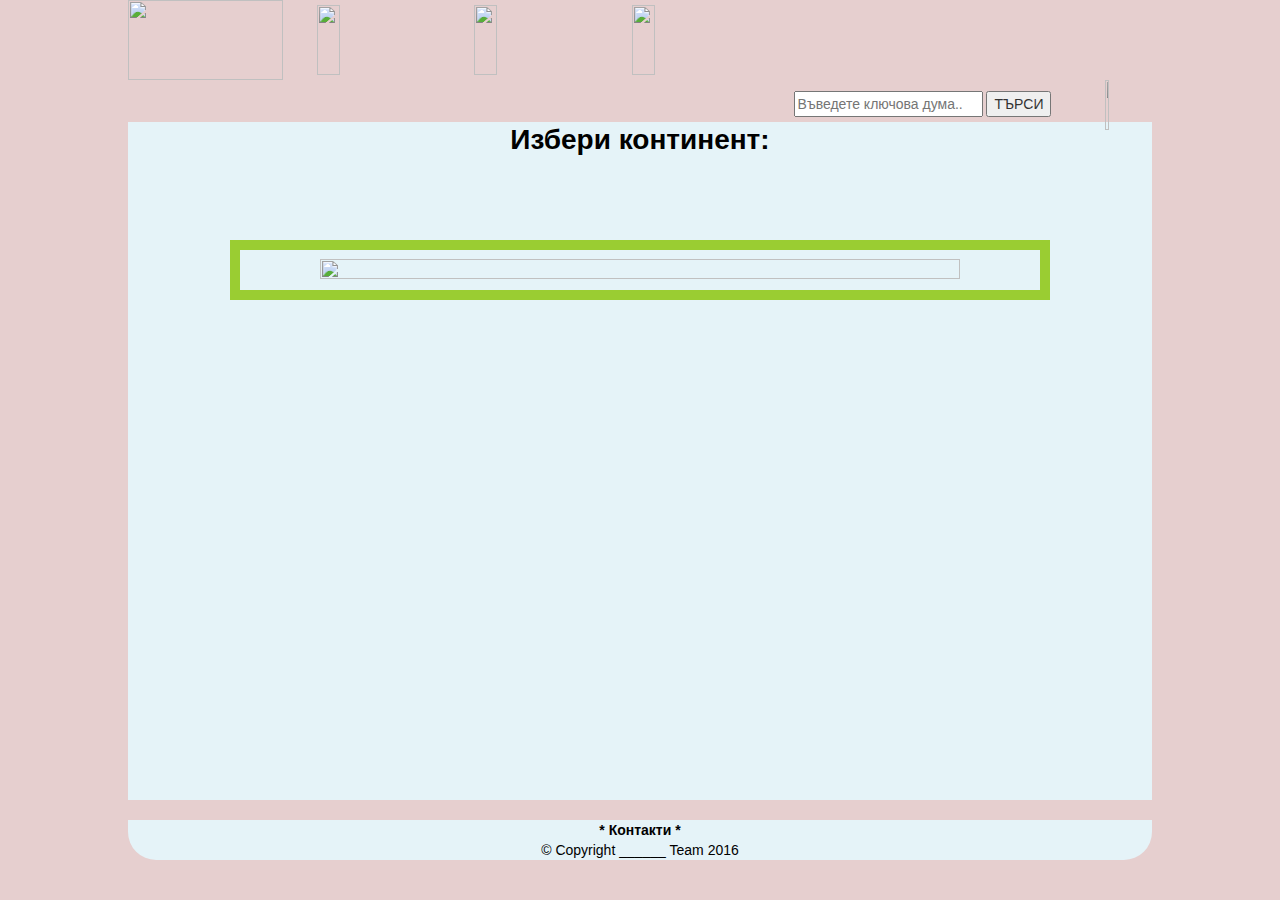
==== Blog.html @ c9436550 "Add files via upload" ====
<!DOCTYPE html>
<html>

<head> 
<title>Blogy</title>
<link rel="stylesheet" href="http://maxcdn.bootstrapcdn.com/bootstrap/3.3.4/css/bootstrap.min.css">
<link href="Logo.png" rel="shortcut icon" type="image/x-icon">
<meta charset="UTF-8">
<style type="text/css">

 #Sidebar{
 background-color:#e6cfcf;
 height:13.5%;
 width:80% ;
 float: none;
 position: fixed; 
 display: inline ;
}

#logo{
 margin-left:0;
  display: inline ;
 }
 
 #login{
 margin-left:50px;
  display: inline ;
 } 
 
 #Searchbar{
 margin-left:65%;
 } 
 
  #Buttons{
 margin-left:30px;
 } 
 
 body { width:80%;
 background-color: #e6cfcf;
 margin-left:auto;
 margin-right:auto;
 background-repeat: no-repeat;
 background-attachment: fixed;}
 
 #article {
 height:800px;
 width:80%;
 margin-left: auto;
    margin-right: auto;
 background-color: #1b1464;}
 
 
 #pole{
 border-top-right-radius:1em;
 border-top-left-radius:1em;
  border-bottom-right-radius:1em;
 border-bottom-left-radius:1em;
 }
 
 #button{background-color:#bbbbbb;}
 
 article{
 background-color: #e5f3f8;
 width:100%;
 height: 800px;
 color:black;
 font-size: 200%;
 }
 
  footer{
  color:black;
 }
 
 #form1{
 size:200px;
  color:black;
 }
 
 #background{width:100%;}
 
 
 #foreground {
    border-bottom-left-radius: 2em;
	border-bottom-right-radius: 2em;
	background-color: #e5f3f8;
 }
 

form {
    float:right;
	padding-top: 1.5%;
}

</style>
</head> 

<header>

</header>

<body background="Background.jpg">

<div id="Sidebar">
<a id="logo" target="_self" href="Blog.html"><img src="Logo.png" height=80px; width=155px;></a>
<a id = "Buttons" href="Blog.html"><img src="button_blog.png" onmouseover="this.src='button_blog.png'" onmouseout="this.src='button_blog.png'" height=70px; width=15%;></a>
<a href="New.html"><img src="button_newposts.png" onmouseover="this.src='button_newposts.png'" onmouseout="this.src='button_newposts.png'" height=70px; width=15%;></a>
<a href="Gallery.html"><img src="button_gallery.png" onmouseover="this.src='button_gallery.png'" onmouseout="this.src='button_gallery.png'" height=70px; width=15%;></a>

<input id = "Searchbar" align="top" id="pole" width=15% height = 15px; type="text" name="search" placeholder="Въведете ключова дума.."/>
<input type="submit" value="ТЪРСИ"/>

<a href="REG.html" id = "login" ><img src="Login.png" align=top; height=50px; width=4%;></a>
 
</div>
</body>

<article><div style="text-align:center" >
<main>
<br><br><br> <div style="text-align:center" ><b>Избери континент:</b></div><br><br>
<img style="border:10px solid yellowgreen;" usemap="#worldmap" src="WorldMap.jpg" height=80%; width=80%;>
<map name="worldmap">
  <area shape="rect" coords="150,280,330,450" href="SAmerica.html" alt="S.America">
  <area shape="rect" coords="350,230,500,400" href="Africa.html" alt="Africa">
  <area shape="rect" coords="550,285,800,450" href="Australia.html" alt="Australia and Oceania">
  <area shape="rect" coords="500,60,820,300" href="Asia.html" alt="Asia">
  <area shape="rect" coords="350,120,500,230" href="Europe.html" alt="Europe">
  <area shape="rect" coords="30,60,350,280" href="NAmerica.html" alt="N.America">
</map>

</article><br></div>

<footer  id = "foreground"  style="text-align:center"><a href="Contact.html" style="color:black"><b>*  Контакти  *</b></a><br>	&copy Copyright ______ Team 2016</footer>

<script>

function outputquestion(){
var x,y,question,a,b,answer;
x=document.getElementById("form1");
y=x.elements["question"].value;

if {document.getElementById("demo").innerHTML="You enetered this successfully";}
else{document.getElementById("demo").innerHTML="You're wrong";
}
}

</script>
</main>

</body>
</html>
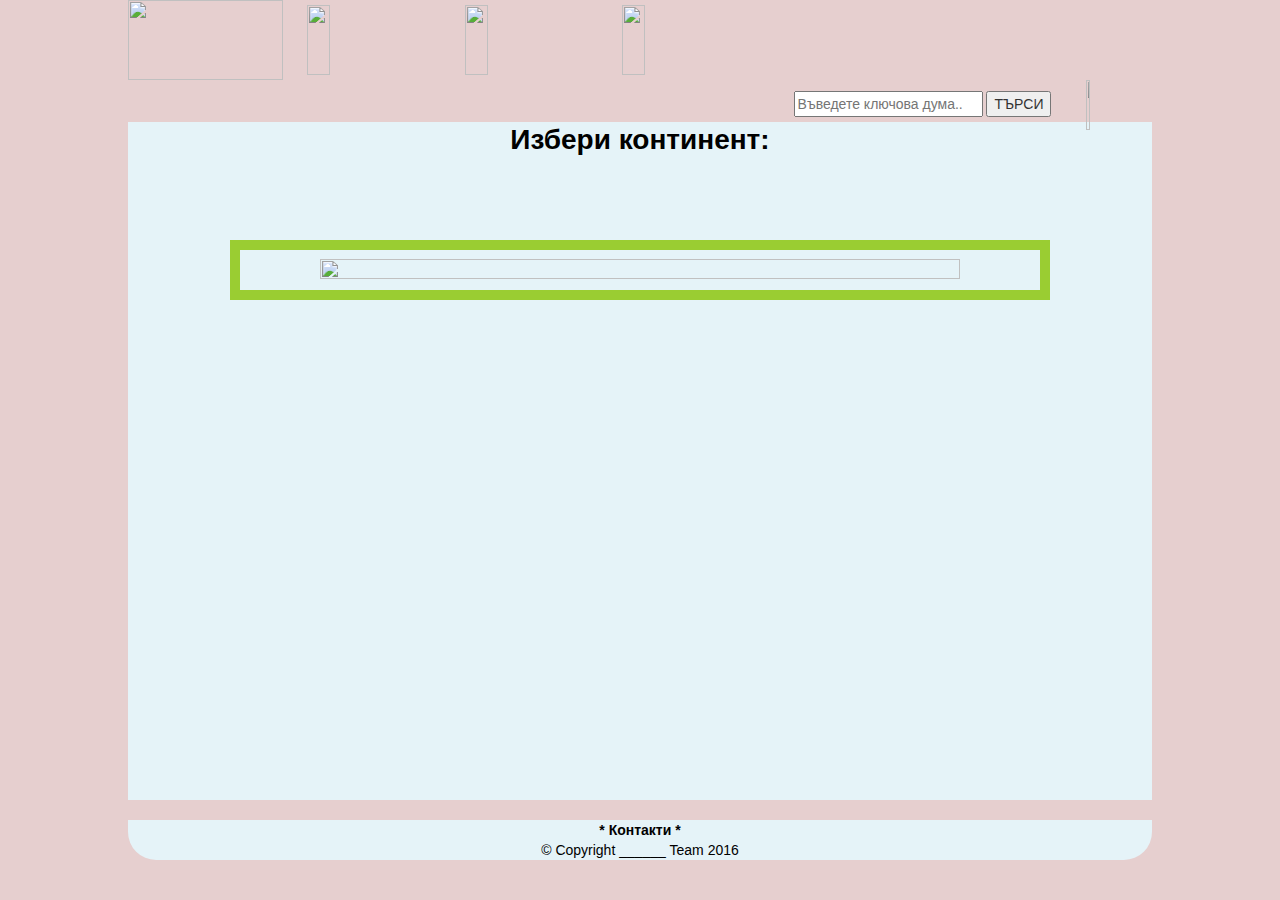
==== commit c01cf782: "Add files via upload" ====
--- a/Blog.html
+++ b/Blog.html
@@ -1,104 +1,19 @@
 <!DOCTYPE html>
 <html>
+<link rel="script" type="text/js" href="blog.js">
+<link rel="stylesheet" type="text/css" href="blog.css">
 
-<head> 
-<title>Blogy</title>
+<head>
+ <link rel="stylesheet" type="text/css" href="blog.css">
+
+ <title>Blogy</title>
 <link rel="stylesheet" href="http://maxcdn.bootstrapcdn.com/bootstrap/3.3.4/css/bootstrap.min.css">
 <link href="Logo.png" rel="shortcut icon" type="image/x-icon">
 <meta charset="UTF-8">
-<style type="text/css">
-
- #Sidebar{
- background-color:#e6cfcf;
- height:13.5%;
- width:80% ;
- float: none;
- position: fixed; 
- display: inline ;
-}
-
-#logo{
- margin-left:0;
-  display: inline ;
- }
- 
- #login{
- margin-left:50px;
-  display: inline ;
- } 
- 
- #Searchbar{
- margin-left:65%;
- } 
- 
-  #Buttons{
- margin-left:30px;
- } 
- 
- body { width:80%;
- background-color: #e6cfcf;
- margin-left:auto;
- margin-right:auto;
- background-repeat: no-repeat;
- background-attachment: fixed;}
- 
- #article {
- height:800px;
- width:80%;
- margin-left: auto;
-    margin-right: auto;
- background-color: #1b1464;}
- 
- 
- #pole{
- border-top-right-radius:1em;
- border-top-left-radius:1em;
-  border-bottom-right-radius:1em;
- border-bottom-left-radius:1em;
- }
- 
- #button{background-color:#bbbbbb;}
- 
- article{
- background-color: #e5f3f8;
- width:100%;
- height: 800px;
- color:black;
- font-size: 200%;
- }
- 
-  footer{
-  color:black;
- }
- 
- #form1{
- size:200px;
-  color:black;
- }
- 
- #background{width:100%;}
- 
- 
- #foreground {
-    border-bottom-left-radius: 2em;
-	border-bottom-right-radius: 2em;
-	background-color: #e5f3f8;
- }
- 
-
-form {
-    float:right;
-	padding-top: 1.5%;
-}
-
-</style>
 </head> 
 
-<header>
-
-</header>
-
 <body background="Background.jpg">
+<link rel="stylesheet" type="text/css" href="blog.css">
 
 <div id="Sidebar">
 <a id="logo" target="_self" href="Blog.html"><img src="Logo.png" height=80px; width=155px;></a>
@@ -115,7 +30,9 @@
 </body>
 
 <article><div style="text-align:center" >
-<main>
+ <link rel="stylesheet" type="text/css" href="blog.css">
+
+ <main>
 <br><br><br> <div style="text-align:center" ><b>Избери континент:</b></div><br><br>
 <img style="border:10px solid yellowgreen;" usemap="#worldmap" src="WorldMap.jpg" height=80%; width=80%;>
 <map name="worldmap">
@@ -132,19 +49,15 @@
 <footer  id = "foreground"  style="text-align:center"><a href="Contact.html" style="color:black"><b>*  Контакти  *</b></a><br>	&copy Copyright ______ Team 2016</footer>
 
 <script>
+ function outputquestion(){var x,y,question,a,b,answer;
+  x=document.getElementById("form1");
+  y=x.elements["question"].value;
 
-function outputquestion(){
-var x,y,question,a,b,answer;
-x=document.getElementById("form1");
-y=x.elements["question"].value;
-
-if {document.getElementById("demo").innerHTML="You enetered this successfully";}
-else{document.getElementById("demo").innerHTML="You're wrong";
-}
-}
+  if() {document.getElementById("demo").innerHTML="You enetered this successfully";}
+  else{document.getElementById("demo").innerHTML="You're wrong";
+  }}
 
 </script>
+
 </main>
-
-</body>
 </html>--- a/blog.css
+++ b/blog.css
@@ -0,0 +1,82 @@
+#Sidebar{
+    background-color:#e6cfcf;
+    height:13.5%;
+    width:80% ;
+    float: none;
+    position: fixed;
+    display: inline ;
+}
+
+#logo{
+    margin-left:0;
+    display: inline ;
+}
+
+#login{
+    margin-left:3%;
+    display: inline ;
+}
+
+#Searchbar{
+    margin-left:65%;
+}
+
+#Buttons{
+    margin-left:2%;
+}
+
+body { width:80%;
+    background-color: #e6cfcf;
+    margin-left:auto;
+    margin-right:auto;
+    background-repeat: no-repeat;
+    background-attachment: fixed;}
+
+#article {
+    height:1%;
+    width:80%;
+    margin-left: auto;
+    margin-right: auto;
+    background-color: #1b1464;}
+
+
+#pole{
+    border-top-right-radius:1em;
+    border-top-left-radius:1em;
+    border-bottom-right-radius:1em;
+    border-bottom-left-radius:1em;
+}
+
+#button{background-color:#bbbbbb;}
+
+article{
+    background-color: #e5f3f8;
+    width:100%;
+    height: 800px;
+    color:black;
+    font-size: 200%;
+}
+
+footer{
+    color:black;
+}
+
+#form1{
+    size:50%;
+    color:black;
+}
+
+#background{width:100%;}
+
+
+#foreground {
+    border-bottom-left-radius: 2em;
+    border-bottom-right-radius: 2em;
+    background-color: #e5f3f8;
+}
+
+
+form {
+    float:right;
+    padding-top: 1.5%;
+}--- a/blog.css
+++ b/blog.css
@@ -0,0 +1,82 @@
+#Sidebar{
+    background-color:#e6cfcf;
+    height:13.5%;
+    width:80% ;
+    float: none;
+    position: fixed;
+    display: inline ;
+}
+
+#logo{
+    margin-left:0;
+    display: inline ;
+}
+
+#login{
+    margin-left:3%;
+    display: inline ;
+}
+
+#Searchbar{
+    margin-left:65%;
+}
+
+#Buttons{
+    margin-left:2%;
+}
+
+body { width:80%;
+    background-color: #e6cfcf;
+    margin-left:auto;
+    margin-right:auto;
+    background-repeat: no-repeat;
+    background-attachment: fixed;}
+
+#article {
+    height:1%;
+    width:80%;
+    margin-left: auto;
+    margin-right: auto;
+    background-color: #1b1464;}
+
+
+#pole{
+    border-top-right-radius:1em;
+    border-top-left-radius:1em;
+    border-bottom-right-radius:1em;
+    border-bottom-left-radius:1em;
+}
+
+#button{background-color:#bbbbbb;}
+
+article{
+    background-color: #e5f3f8;
+    width:100%;
+    height: 800px;
+    color:black;
+    font-size: 200%;
+}
+
+footer{
+    color:black;
+}
+
+#form1{
+    size:50%;
+    color:black;
+}
+
+#background{width:100%;}
+
+
+#foreground {
+    border-bottom-left-radius: 2em;
+    border-bottom-right-radius: 2em;
+    background-color: #e5f3f8;
+}
+
+
+form {
+    float:right;
+    padding-top: 1.5%;
+}--- a/blog.css
+++ b/blog.css
@@ -0,0 +1,82 @@
+#Sidebar{
+    background-color:#e6cfcf;
+    height:13.5%;
+    width:80% ;
+    float: none;
+    position: fixed;
+    display: inline ;
+}
+
+#logo{
+    margin-left:0;
+    display: inline ;
+}
+
+#login{
+    margin-left:3%;
+    display: inline ;
+}
+
+#Searchbar{
+    margin-left:65%;
+}
+
+#Buttons{
+    margin-left:2%;
+}
+
+body { width:80%;
+    background-color: #e6cfcf;
+    margin-left:auto;
+    margin-right:auto;
+    background-repeat: no-repeat;
+    background-attachment: fixed;}
+
+#article {
+    height:1%;
+    width:80%;
+    margin-left: auto;
+    margin-right: auto;
+    background-color: #1b1464;}
+
+
+#pole{
+    border-top-right-radius:1em;
+    border-top-left-radius:1em;
+    border-bottom-right-radius:1em;
+    border-bottom-left-radius:1em;
+}
+
+#button{background-color:#bbbbbb;}
+
+article{
+    background-color: #e5f3f8;
+    width:100%;
+    height: 800px;
+    color:black;
+    font-size: 200%;
+}
+
+footer{
+    color:black;
+}
+
+#form1{
+    size:50%;
+    color:black;
+}
+
+#background{width:100%;}
+
+
+#foreground {
+    border-bottom-left-radius: 2em;
+    border-bottom-right-radius: 2em;
+    background-color: #e5f3f8;
+}
+
+
+form {
+    float:right;
+    padding-top: 1.5%;
+}--- a/blog.css
+++ b/blog.css
@@ -0,0 +1,82 @@
+#Sidebar{
+    background-color:#e6cfcf;
+    height:13.5%;
+    width:80% ;
+    float: none;
+    position: fixed;
+    display: inline ;
+}
+
+#logo{
+    margin-left:0;
+    display: inline ;
+}
+
+#login{
+    margin-left:3%;
+    display: inline ;
+}
+
+#Searchbar{
+    margin-left:65%;
+}
+
+#Buttons{
+    margin-left:2%;
+}
+
+body { width:80%;
+    background-color: #e6cfcf;
+    margin-left:auto;
+    margin-right:auto;
+    background-repeat: no-repeat;
+    background-attachment: fixed;}
+
+#article {
+    height:1%;
+    width:80%;
+    margin-left: auto;
+    margin-right: auto;
+    background-color: #1b1464;}
+
+
+#pole{
+    border-top-right-radius:1em;
+    border-top-left-radius:1em;
+    border-bottom-right-radius:1em;
+    border-bottom-left-radius:1em;
+}
+
+#button{background-color:#bbbbbb;}
+
+article{
+    background-color: #e5f3f8;
+    width:100%;
+    height: 800px;
+    color:black;
+    font-size: 200%;
+}
+
+footer{
+    color:black;
+}
+
+#form1{
+    size:50%;
+    color:black;
+}
+
+#background{width:100%;}
+
+
+#foreground {
+    border-bottom-left-radius: 2em;
+    border-bottom-right-radius: 2em;
+    background-color: #e5f3f8;
+}
+
+
+form {
+    float:right;
+    padding-top: 1.5%;
+}